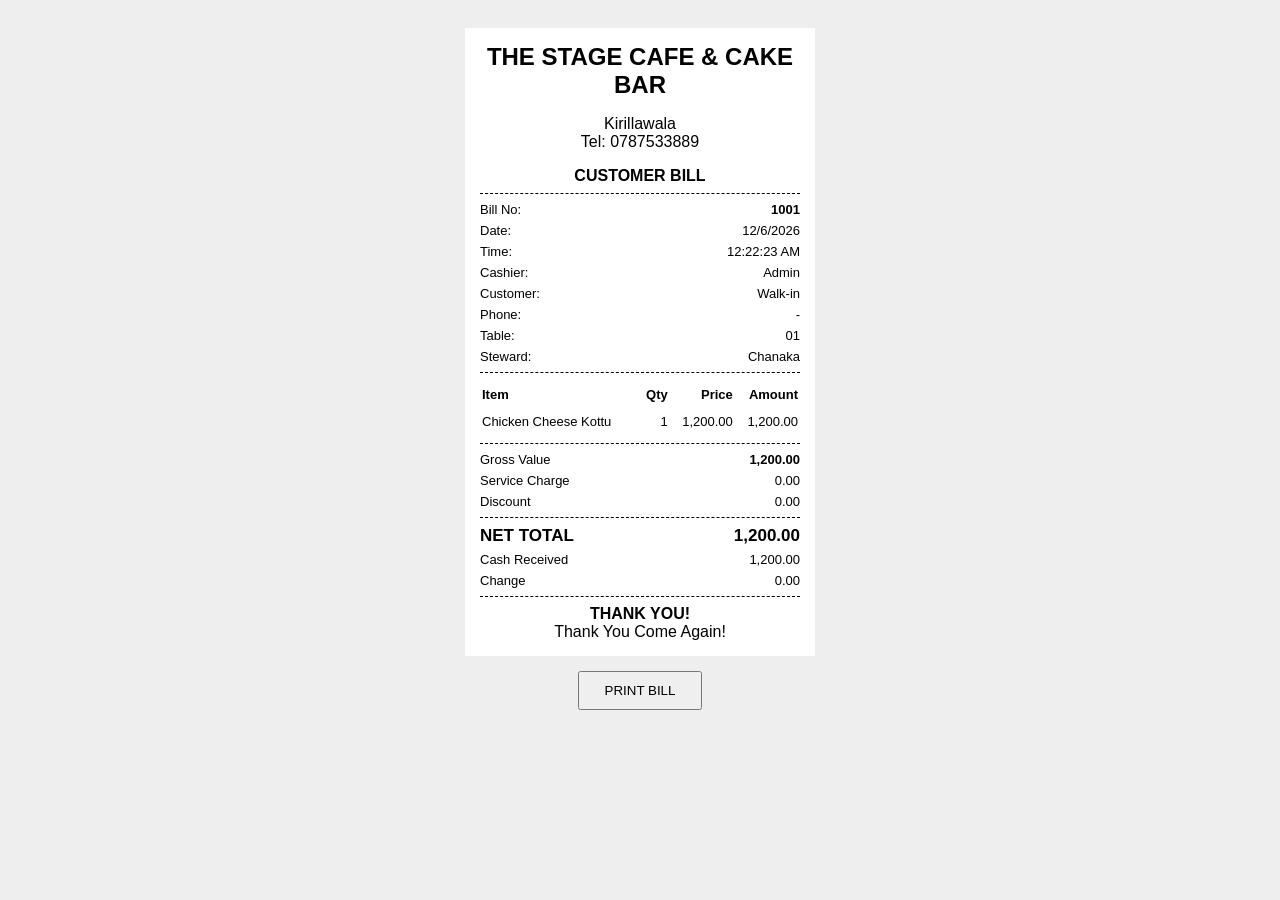
==== bill.html @ ef3b0647 "Create bill.html" ====
<!DOCTYPE html>
<html lang="en">
<head>
<meta charset="UTF-8">
<meta name="viewport" content="width=device-width, initial-scale=1">
<title>The Stage Cafe - Bill</title>
<style>
body{font-family:Arial,sans-serif;background:#eee;padding:20px}
.bill{background:white;width:320px;margin:auto;padding:15px;color:#000}
.center{text-align:center}
h2{margin:0 0 5px}
hr{border:0;border-top:1px dashed #000}
.info{display:flex;justify-content:space-between;margin:6px 0;font-size:13px}
table{width:100%;border-collapse:collapse;font-size:13px}
th,td{text-align:left;padding:6px 2px}
.num{text-align:right}
.total{font-weight:bold;font-size:17px}
button{display:block;margin:15px auto;padding:10px 25px}
@media print{body{background:white;padding:0}.bill{width:100%;margin:0}button{display:none}}
</style>
</head>
<body>
<div class="bill">
<div class="center">
<h2>THE STAGE CAFE & CAKE BAR</h2>
<p>Kirillawala<br>Tel: 0787533889</p>
<b>CUSTOMER BILL</b>
</div>
<hr>
<div class="info"><span>Bill No:</span><b id="billno">1001</b></div>
<div class="info"><span>Date:</span><span id="date"></span></div>
<div class="info"><span>Time:</span><span id="time"></span></div>
<div class="info"><span>Cashier:</span><span id="cashier">Admin</span></div>
<div class="info"><span>Customer:</span><span id="customer">Walk-in</span></div>
<div class="info"><span>Phone:</span><span id="phone">-</span></div>
<div class="info"><span>Table:</span><span id="table">01</span></div>
<div class="info"><span>Steward:</span><span id="steward">Chanaka</span></div>
<hr>
<table>
<thead><tr><th>Item</th><th class="num">Qty</th><th class="num">Price</th><th class="num">Amount</th></tr></thead>
<tbody id="items"></tbody>
</table>
<hr>
<div class="info"><span>Gross Value</span><b id="gross">0.00</b></div>
<div class="info"><span>Service Charge</span><span id="service">0.00</span></div>
<div class="info"><span>Discount</span><span id="discount">0.00</span></div>
<hr>
<div class="info total"><span>NET TOTAL</span><span id="net">0.00</span></div>
<div class="info"><span>Cash Received</span><span id="cash">0.00</span></div>
<div class="info"><span>Change</span><span id="change">0.00</span></div>
<hr>
<div class="center">
<b>THANK YOU!</b><br>
Thank You Come Again!
</div>
</div>
<button onclick="window.print()">PRINT BILL</button>
<script>
const p=new URLSearchParams(location.search);
const get=(key,def)=>p.get(key)||def;
const money=n=>Number(n||0).toLocaleString('en-LK',{minimumFractionDigits:2,maximumFractionDigits:2});
document.getElementById('billno').textContent=get('bill','1001');
document.getElementById('cashier').textContent=get('cashier','Admin');
document.getElementById('customer').textContent=get('customer','Walk-in');
document.getElementById('phone').textContent=get('phone','-');
document.getElementById('table').textContent=get('table','01');
document.getElementById('steward').textContent=get('steward','Chanaka');
document.getElementById('date').textContent=new Date().toLocaleDateString();
document.getElementById('time').textContent=new Date().toLocaleTimeString();
let items=[];
try{items=JSON.parse(p.get('items')||'[]')}catch(e){}
if(!items.length)items=[{name:'Chicken Cheese Kottu',qty:1,price:1200}];
let gross=0;
document.getElementById('items').innerHTML=items.map(x=>{
const qty=Number(x.qty)||1,price=Number(x.price)||0,amount=qty*price;
gross+=amount;
return `<tr><td>${String(x.name||'').replace(/[<>&"]/g,'')}</td><td class="num">${qty}</td><td class="num">${money(price)}</td><td class="num">${money(amount)}</td></tr>`;
}).join('');
const service=Number(get('service','0'));
const discount=Number(get('discount','0'));
const net=gross+service-discount;
const cash=Number(get('cash',String(net)));
document.getElementById('gross').textContent=money(gross);
document.getElementById('service').textContent=money(service);
document.getElementById('discount').textContent=money(discount);
document.getElementById('net').textContent=money(net);
document.getElementById('cash').textContent=money(cash);
document.getElementById('change').textContent=money(Math.max(0,cash-net));
</script>
</body>
</html>
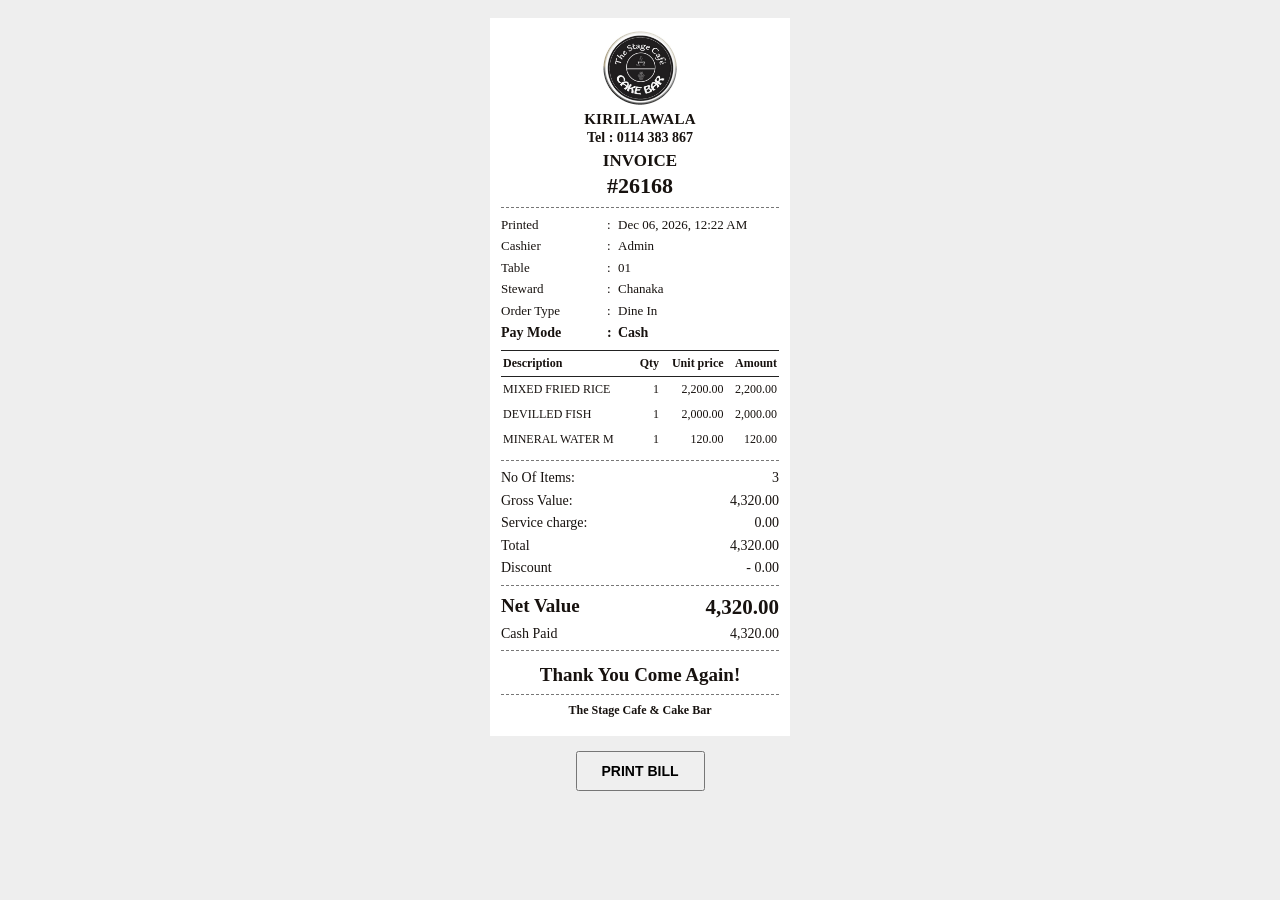
==== commit d431fc7a: "Rename stage-cafe-bill-matching-original.html to bill.html" ====
--- a/bill.html
+++ b/bill.html
@@ -1,92 +1,116 @@
-
 <!DOCTYPE html>
 <html lang="en">
 <head>
 <meta charset="UTF-8">
 <meta name="viewport" content="width=device-width, initial-scale=1">
-<title>The Stage Cafe - Bill</title>
+<title>The Stage Cafe - Invoice</title>
 <style>
-body{font-family:Arial,sans-serif;background:#eee;padding:20px}
-.bill{background:white;width:320px;margin:auto;padding:15px;color:#000}
+*{box-sizing:border-box}
+body{margin:0;padding:18px;background:#eee;color:#17120f;font-family:Georgia,"Times New Roman",serif}
+.receipt{width:300px;max-width:100%;margin:0 auto;background:#fff;padding:12px 11px 18px}
 .center{text-align:center}
-h2{margin:0 0 5px}
-hr{border:0;border-top:1px dashed #000}
-.info{display:flex;justify-content:space-between;margin:6px 0;font-size:13px}
-table{width:100%;border-collapse:collapse;font-size:13px}
-th,td{text-align:left;padding:6px 2px}
-.num{text-align:right}
-.total{font-weight:bold;font-size:17px}
-button{display:block;margin:15px auto;padding:10px 25px}
-@media print{body{background:white;padding:0}.bill{width:100%;margin:0}button{display:none}}
+.logo{display:block;width:76px;height:76px;object-fit:contain;margin:0 auto 5px}
+.location{font-weight:bold;font-size:15px;letter-spacing:.3px;margin:4px 0 2px}
+.phone{font-weight:bold;font-size:14px;margin:2px 0 5px}
+.invoice{font-size:17px;font-weight:bold;margin:5px 0 2px}
+.bill-number{font-size:22px;font-weight:bold;margin:0 0 8px}
+.dash{border:0;border-top:1px dashed #777;margin:8px 0}
+.meta{display:grid;grid-template-columns:103px 8px 1fr;gap:3px 3px;font-size:13px;line-height:1.42}
+.meta .value{overflow-wrap:anywhere}
+.paymode{font-weight:bold;font-size:14px}
+table{width:100%;border-collapse:collapse;font-size:12px;margin-top:7px}
+th{border-top:1px solid #222;border-bottom:1px solid #222;padding:5px 2px;text-align:left;white-space:nowrap}
+td{padding:5px 2px;vertical-align:top}
+.right{text-align:right;white-space:nowrap}
+.summary{display:grid;grid-template-columns:1fr auto;gap:5px 8px;font-size:14px;line-height:1.25}
+.summary .value{text-align:right;white-space:nowrap}
+.net-label{font-size:19px;font-weight:bold}
+.net-value{font-size:21px;font-weight:bold}
+.thanks{font-size:19px;font-weight:bold;margin:13px 0 8px}
+button{display:block;margin:15px auto 0;padding:10px 24px;font:bold 14px Arial}
+@media print{
+ @page{size:80mm auto;margin:3mm}
+ body{background:#fff;padding:0;margin:0}
+ .receipt{width:100%;max-width:none;margin:0;padding:1mm}
+ button{display:none}
+}
 </style>
 </head>
 <body>
-<div class="bill">
-<div class="center">
-<h2>THE STAGE CAFE & CAKE BAR</h2>
-<p>Kirillawala<br>Tel: 0787533889</p>
-<b>CUSTOMER BILL</b>
-</div>
-<hr>
-<div class="info"><span>Bill No:</span><b id="billno">1001</b></div>
-<div class="info"><span>Date:</span><span id="date"></span></div>
-<div class="info"><span>Time:</span><span id="time"></span></div>
-<div class="info"><span>Cashier:</span><span id="cashier">Admin</span></div>
-<div class="info"><span>Customer:</span><span id="customer">Walk-in</span></div>
-<div class="info"><span>Phone:</span><span id="phone">-</span></div>
-<div class="info"><span>Table:</span><span id="table">01</span></div>
-<div class="info"><span>Steward:</span><span id="steward">Chanaka</span></div>
-<hr>
-<table>
-<thead><tr><th>Item</th><th class="num">Qty</th><th class="num">Price</th><th class="num">Amount</th></tr></thead>
-<tbody id="items"></tbody>
-</table>
-<hr>
-<div class="info"><span>Gross Value</span><b id="gross">0.00</b></div>
-<div class="info"><span>Service Charge</span><span id="service">0.00</span></div>
-<div class="info"><span>Discount</span><span id="discount">0.00</span></div>
-<hr>
-<div class="info total"><span>NET TOTAL</span><span id="net">0.00</span></div>
-<div class="info"><span>Cash Received</span><span id="cash">0.00</span></div>
-<div class="info"><span>Change</span><span id="change">0.00</span></div>
-<hr>
-<div class="center">
-<b>THANK YOU!</b><br>
-Thank You Come Again!
-</div>
+<div class="receipt">
+  <header class="center">
+    <img class="logo" src="[data-uri]" alt="The Stage Cafe Cake Bar logo">
+    <div class="location">KIRILLAWALA</div>
+    <div class="phone">Tel : 0114 383 867</div>
+    <div class="invoice">INVOICE</div>
+    <div class="bill-number">#<span id="billno">26168</span></div>
+  </header>
+  <hr class="dash">
+  <section class="meta">
+    <span>Printed</span><span>:</span><span class="value" id="printed"></span>
+    <span>Cashier</span><span>:</span><span class="value" id="cashier">Admin</span>
+    <span>Table</span><span>:</span><span class="value" id="table">01</span>
+    <span>Steward</span><span>:</span><span class="value" id="steward">Chanaka</span>
+    <span>Order Type</span><span>:</span><span class="value" id="ordertype">Dine In</span>
+    <span class="paymode">Pay Mode</span><span class="paymode">:</span><span class="value paymode" id="paymode">Cash</span>
+  </section>
+  <table>
+    <thead><tr><th>Description</th><th class="right">Qty</th><th class="right">Unit price</th><th class="right">Amount</th></tr></thead>
+    <tbody id="items"></tbody>
+  </table>
+  <hr class="dash">
+  <section class="summary">
+    <span>No Of Items:</span><span class="value" id="itemcount">0</span>
+    <span>Gross Value:</span><span class="value" id="gross">0.00</span>
+    <span>Service charge:</span><span class="value" id="service">0.00</span>
+    <span>Total</span><span class="value" id="total">0.00</span>
+    <span>Discount</span><span class="value" id="discount">- 0.00</span>
+  </section>
+  <hr class="dash">
+  <section class="summary">
+    <span class="net-label">Net Value</span><span class="value net-value" id="net">0.00</span>
+    <span id="paidlabel">Cash Paid</span><span class="value" id="cash">0.00</span>
+  </section>
+  <hr class="dash">
+  <div class="center thanks">Thank You Come Again!</div>
+  <hr class="dash">
+  <div class="center" style="font-size:12px;font-weight:bold;margin-top:8px">The Stage Cafe &amp; Cake Bar</div>
 </div>
 <button onclick="window.print()">PRINT BILL</button>
 <script>
 const p=new URLSearchParams(location.search);
 const get=(key,def)=>p.get(key)||def;
 const money=n=>Number(n||0).toLocaleString('en-LK',{minimumFractionDigits:2,maximumFractionDigits:2});
-document.getElementById('billno').textContent=get('bill','1001');
+const now=new Date();
+document.getElementById('billno').textContent=get('bill','26168');
 document.getElementById('cashier').textContent=get('cashier','Admin');
-document.getElementById('customer').textContent=get('customer','Walk-in');
-document.getElementById('phone').textContent=get('phone','-');
 document.getElementById('table').textContent=get('table','01');
 document.getElementById('steward').textContent=get('steward','Chanaka');
-document.getElementById('date').textContent=new Date().toLocaleDateString();
-document.getElementById('time').textContent=new Date().toLocaleTimeString();
+document.getElementById('ordertype').textContent=get('ordertype',get('type','Dine In'));
+const paymode=get('paymode',get('payment','Cash'));
+document.getElementById('paymode').textContent=paymode;
+document.getElementById('paidlabel').textContent=paymode.toLowerCase().includes('card')?'Card Paid':'Cash Paid';
+document.getElementById('printed').textContent=now.toLocaleDateString('en-US',{month:'short',day:'2-digit',year:'numeric'})+', '+now.toLocaleTimeString('en-US',{hour:'numeric',minute:'2-digit'});
 let items=[];
 try{items=JSON.parse(p.get('items')||'[]')}catch(e){}
-if(!items.length)items=[{name:'Chicken Cheese Kottu',qty:1,price:1200}];
-let gross=0;
+if(!items.length)items=[{name:'MIXED FRIED RICE',qty:1,price:2200},{name:'DEVILLED FISH',qty:1,price:2000},{name:'MINERAL WATER M',qty:1,price:120}];
+let gross=0,totalQty=0;
 document.getElementById('items').innerHTML=items.map(x=>{
-const qty=Number(x.qty)||1,price=Number(x.price)||0,amount=qty*price;
-gross+=amount;
-return `<tr><td>${String(x.name||'').replace(/[<>&"]/g,'')}</td><td class="num">${qty}</td><td class="num">${money(price)}</td><td class="num">${money(amount)}</td></tr>`;
+ const qty=Number(x.qty)||1,price=Number(x.price)||0,amount=qty*price;
+ gross+=amount;totalQty+=qty;
+ const name=String(x.name||'').replace(/[<>&"]/g,'');
+ return `<tr><td>${name}</td><td class="right">${qty}</td><td class="right">${money(price)}</td><td class="right">${money(amount)}</td></tr>`;
 }).join('');
 const service=Number(get('service','0'));
 const discount=Number(get('discount','0'));
-const net=gross+service-discount;
-const cash=Number(get('cash',String(net)));
+const total=gross+service,net=total-discount,cash=Number(get('cash',String(net)));
+document.getElementById('itemcount').textContent=totalQty;
 document.getElementById('gross').textContent=money(gross);
 document.getElementById('service').textContent=money(service);
-document.getElementById('discount').textContent=money(discount);
+document.getElementById('total').textContent=money(total);
+document.getElementById('discount').textContent='- '+money(discount);
 document.getElementById('net').textContent=money(net);
 document.getElementById('cash').textContent=money(cash);
-document.getElementById('change').textContent=money(Math.max(0,cash-net));
 </script>
 </body>
 </html>
